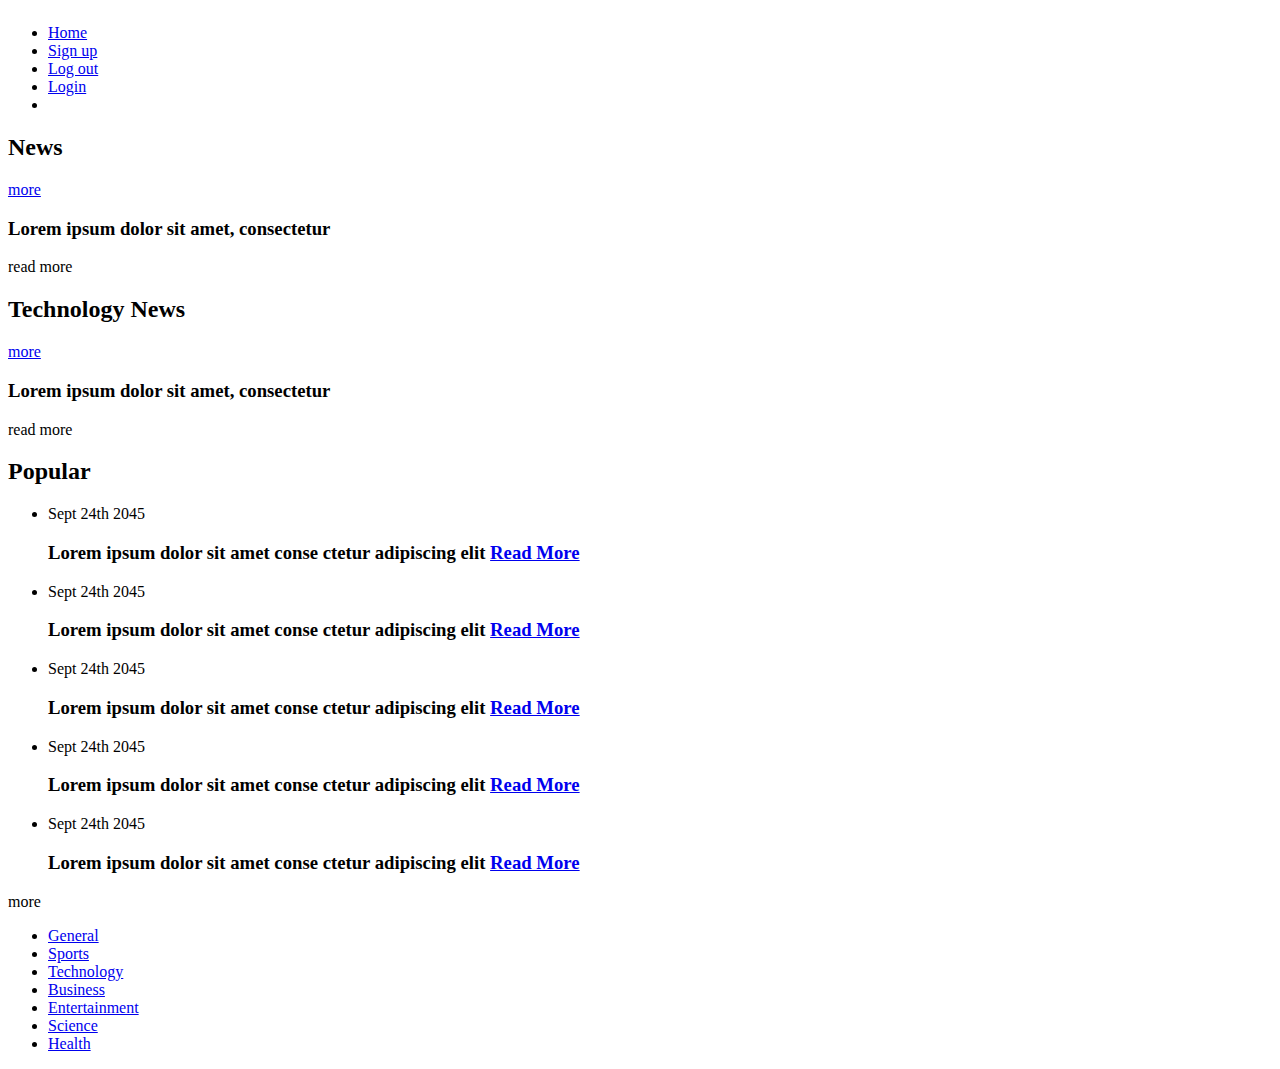
==== src/main/resources/templates/newindex.html @ 3a5ae7cf "Selected categories displayed" ====
<!DOCTYPE html PUBLIC "-//W3C//DTD XHTML 1.0 Transitional//EN" "http://www.w3.org/TR/xhtml1/DTD/xhtml1-transitional.dtd">
<html xmlns="http://www.w3.org/1999/xhtml"  xmlns:th="http://www.thymeleaf.org" xmlns:sec="http://www.thymeleaf.org/thymeleaf-extras-springsecurity4">
<head>
<title>The News Reporter</title>
<meta http-equiv="Content-Type" content="text/html; charset=utf-8" />
<meta name="viewport" content="width=device-width, initial-scale=1.0" />
<link rel="stylesheet" type="text/css" href="assets/font/font-awesome.min.css" />
<link rel="stylesheet" type="text/css" href="assets/font/font.css" />
<link rel="stylesheet" type="text/css" href="assets/css/bootstrap.min.css" media="screen" />
<link rel="stylesheet" type="text/css" href="assets/css/style.css" media="screen" />
<link rel="stylesheet" type="text/css" href="assets/css/responsive.css" media="screen" />
<link rel="stylesheet" type="text/css" href="assets/css/jquery.bxslider.css" media="screen" />
</head>
<body>
<div class="body_wrapper">
  <div class="center">
    <div class="header_area">
      <div class="logo floatleft"><a href="#"><img src="images/logo.png" alt="" /></a></div>
      <div class="top_menu floatleft">
        <ul>
          <li><a href="index.html">Home</a></li>
          <li sec:authorize="isAnonymous()"><a href="/signup">Sign up</a></li>
          <li sec:authorize="isAuthenticated()"><a href="/logout">Log out</a></li>
          <li sec:authorize="isAnonymous()"><a href="/login">Login</a></li>
          <li sec:authorize="isAuthenticated()"><a sec:authentication="name" href="/myprofile"></a></li>
        </ul>
      </div>
    </div>
    <!--</div>-->

    <div class="content_area">
      <div class="main_content floatleft">
        <div class="left_coloum floatleft">


          <div class="single_left_coloum_wrapper">
            <h2 class="title" th:text="${#authorization.expression('isAnonymous()')?'From around the world':'Top Headlines'}">News</h2>
            <a class="more" href="#">more</a>

            <div th:each="eachStory:${topstories.articles}" class="single_left_coloum floatleft">
              <img th:src="${eachStory.urlToImage}==null?'assets/images/defaultpic.jpg':${eachStory.urlToImage}" alt="" />
              <h3 th:text="${eachStory.title}">Lorem ipsum dolor sit amet, consectetur</h3>
              <p th:text="${#strings.abbreviate(eachStory.description,50)}"></p>
              <a class="readmore" th:href="${eachStory.url}">read more</a>
            </div>

          </div>

          <div class="single_left_coloum_wrapper" sec:authorize="isAuthenticated()" th:each="eachItem:${myNews}">
            <h2 class="title" th:text="${eachItem.category}">Technology News</h2>
            <a class="more" href="#">more</a>

            <div th:each="theArticles:${eachItem.categorisedNews}">
                    <div th:each="eachStory:${theArticles.articles}" class="single_left_coloum floatleft">
                      <img th:src="${eachStory.urlToImage}==null?'assets/images/defaultpic.jpg':${eachStory.urlToImage}" alt="" />
                      <h3 th:text="${eachStory.title}">Lorem ipsum dolor sit amet, consectetur</h3>
                      <p th:text="${#strings.abbreviate(eachStory.description,50)}"></p>
                      <a class="readmore" th:href="${eachStory.url}">read more</a>
                    </div>
            </div>
          </div>

  <!--    </div>-->
      <div sec:authorize = "isAuthenticated()" class="sidebar floatright" >
        <div class="single_sidebar">
          <div class="popular">
            <h2 class="title">Popular</h2>
            <ul>
              <li>
                <div class="single_popular">
                  <p>Sept 24th 2045</p>
                  <h3>Lorem ipsum dolor sit amet conse ctetur adipiscing elit <a href="#" class="readmore">Read More</a></h3>
                </div>
              </li>
              <li>
                <div class="single_popular">
                  <p>Sept 24th 2045</p>
                  <h3>Lorem ipsum dolor sit amet conse ctetur adipiscing elit <a href="#" class="readmore">Read More</a></h3>
                </div>
              </li>
              <li>
                <div class="single_popular">
                  <p>Sept 24th 2045</p>
                  <h3>Lorem ipsum dolor sit amet conse ctetur adipiscing elit <a href="#" class="readmore">Read More</a></h3>
                </div>
              </li>
              <li>
                <div class="single_popular">
                  <p>Sept 24th 2045</p>
                  <h3>Lorem ipsum dolor sit amet conse ctetur adipiscing elit <a href="#" class="readmore">Read More</a></h3>
                </div>
              </li>
              <li>
                <div class="single_popular">
                  <p>Sept 24th 2045</p>
                  <h3>Lorem ipsum dolor sit amet conse ctetur adipiscing elit <a href="#" class="readmore">Read More</a></h3>
                </div>
              </li>
            </ul>
            <a class="popular_more">more</a> </div>
        </div>
        <div class="single_sidebar"> <img src="images/add1.png" alt="" /> </div>
      </div>
    </div>
    <div class="footer_top_area">
      <div class="inner_footer_top"> <img src="images/add3.png" alt="" />
        <div class="footer_menu">
          <ul id="f_menu">
            <li><a href="#">General</a></li>
            <li><a href="#">Sports</a></li>
            <li><a href="#">Technology</a></li>
            <li><a href="#">Business</a></li>
            <li><a href="#">Entertainment</a></li>
            <li><a href="#">Science</a></li>
            <li><a href="#">Health</a></li>
          </ul>
        </div>
      </div>
    </div>
    <!--<div class="footer_bottom_area">-->
  </div>
</div>
<script type="text/javascript" src="assets/js/jquery-min.js"></script> 
<script type="text/javascript" src="assets/js/bootstrap.min.js"></script> 
<script type="text/javascript" src="assets/js/jquery.bxslider.js"></script> 
<script type="text/javascript" src="assets/js/selectnav.min.js"></script> 
<script type="text/javascript">
selectnav('nav', {
    label: '-Navigation-',
    nested: true,
    indent: '-'
});
selectnav('f_menu', {
    label: '-Navigation-',
    nested: true,
    indent: '-'
});
$('.bxslider').bxSlider({
    mode: 'fade',
    captions: true
});
</script>
</body>
</html>
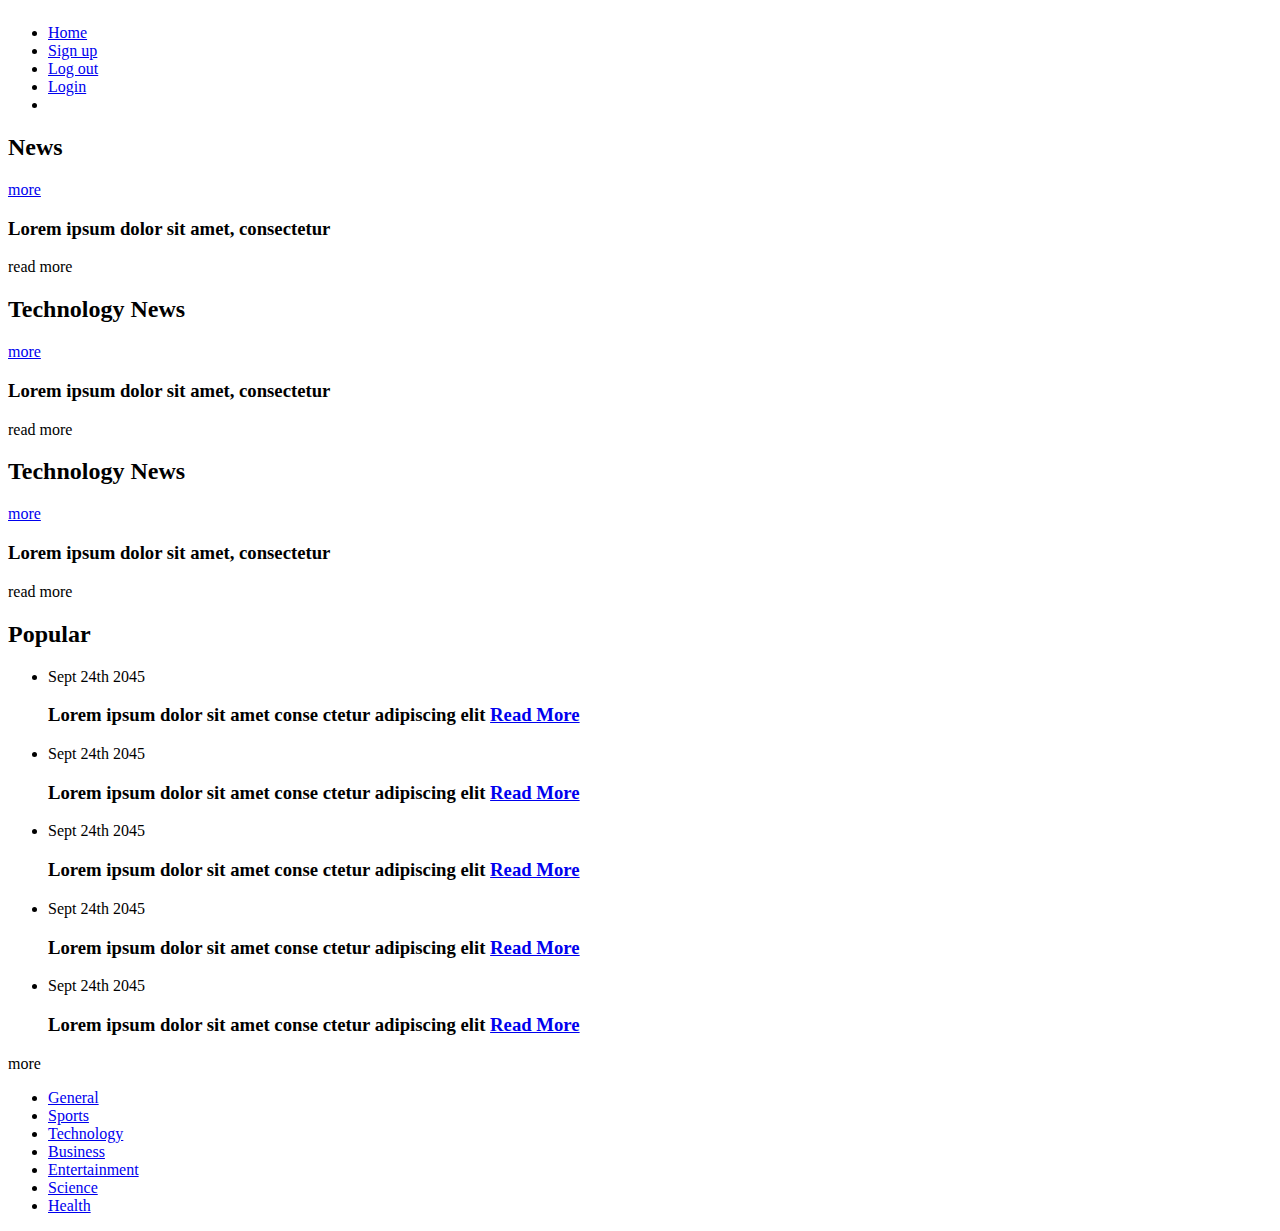
==== commit 017c00ca: "Updated view with topics" ====
--- a/src/main/resources/templates/newindex.html
+++ b/src/main/resources/templates/newindex.html
@@ -44,6 +44,20 @@
               <a class="readmore" th:href="${eachStory.url}">read more</a>
             </div>
 
+          </div>
+
+          <div class="single_left_coloum_wrapper" sec:authorize="isAuthenticated()" th:each="eachItem:${myTopics}">
+            <h2 class="title" th:text="${eachItem.category}">Technology News</h2>
+            <a class="more" href="#">more</a>
+
+            <div th:each="theArticles:${eachItem.categorisedNews}">
+              <div th:each="eachStory:${theArticles.articles}" class="single_left_coloum floatleft">
+                <img th:src="${eachStory.urlToImage}==null?'assets/images/defaultpic.jpg':${eachStory.urlToImage}" alt="" />
+                <h3 th:text="${eachStory.title}">Lorem ipsum dolor sit amet, consectetur</h3>
+                <p th:text="${#strings.abbreviate(eachStory.description,50)}"></p>
+                <a class="readmore" th:href="${eachStory.url}">read more</a>
+              </div>
+            </div>
           </div>
 
           <div class="single_left_coloum_wrapper" sec:authorize="isAuthenticated()" th:each="eachItem:${myNews}">
